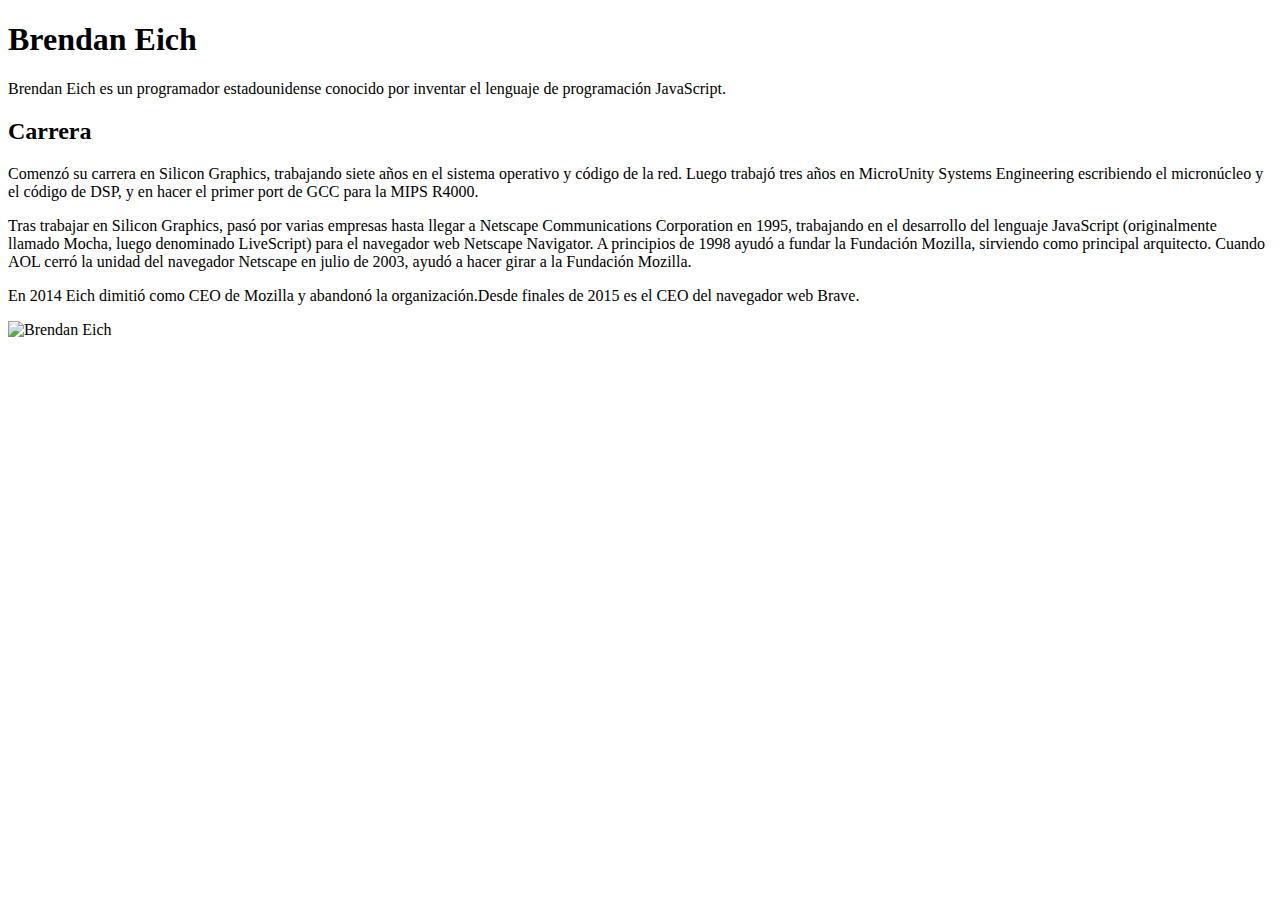
==== index.html @ 27558152 "Add files via upload" ====
<!DOCTYPE HTML>

<html lang="es">
<head>
    <meta charset="UTF-8" />
    <meta name="keywords" content="Brendan Eich,JavaScript,Mozilla,NetsCape,Brave,programador,programación,lenguaje"/>
    <meta name="author" content= "Luis Miguel Gómez"/>
    <meta name="description" content= "Se trata de una página web con información relacionada al inventor de JavaScript, Brendan Eich"/>
    
    <title>Brendan Eich</title>
	<link rel="stylesheet" type="text/css" href="estilos/estilo.css" />
</head>

<body>
    <h1>Brendan Eich</h1>
    <p>Brendan Eich es un programador estadounidense conocido por inventar el lenguaje de programación JavaScript. </p>

    <h2>Carrera</h2>
    <p>Comenzó su carrera en Silicon Graphics, trabajando siete años en el sistema operativo y código de la red. Luego trabajó tres años en MicroUnity Systems Engineering escribiendo el micronúcleo y el código de DSP, y en hacer el primer port de GCC para la MIPS R4000.</p>
    <p>Tras trabajar en Silicon Graphics, pasó por varias empresas hasta llegar a Netscape Communications Corporation en 1995, trabajando en el desarrollo del lenguaje JavaScript (originalmente llamado Mocha, luego denominado LiveScript) para el navegador web Netscape Navigator. A principios de 1998 ayudó a fundar la Fundación Mozilla, sirviendo como principal arquitecto. Cuando AOL cerró la unidad del navegador Netscape en julio de 2003, ayudó a hacer girar a la Fundación Mozilla.</p>
    <p>En 2014 Eich dimitió como CEO de Mozilla y abandonó la organización.Desde finales de 2015 es el CEO del navegador web Brave.</p>
	
    <img src="multimedia/BEich.jpg" alt=" Brendan Eich" />
</body>
</html>
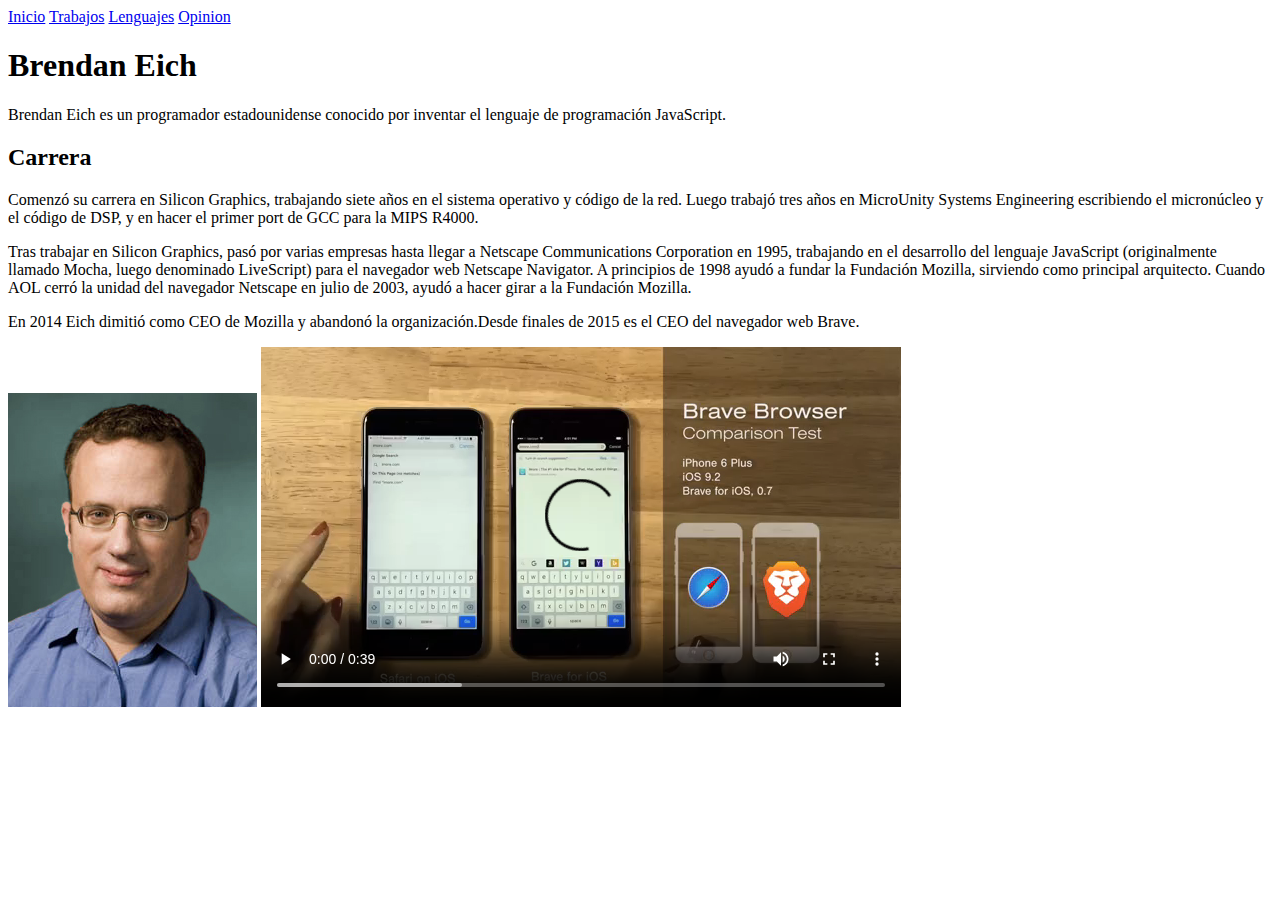
==== commit aa9ceaa8: "Add files via upload" ====
--- a/index.html
+++ b/index.html
@@ -4,22 +4,32 @@
 <head>
     <meta charset="UTF-8" />
     <meta name="keywords" content="Brendan Eich,JavaScript,Mozilla,NetsCape,Brave,programador,programación,lenguaje"/>
-    <meta name="author" content= "Luis Miguel Gómez"/>
-    <meta name="description" content= "Se trata de una página web con información relacionada al inventor de JavaScript, Brendan Eich"/>
+    <meta name="author" content="Luis Miguel Gómez"/>
+    <meta name="description" content="Información relacionada al inventor de JavaScript, Brendan Eich."/>
     
-    <title>Brendan Eich</title>
+    <title> Brendan Eich </title>
 	<link rel="stylesheet" type="text/css" href="estilos/estilo.css" />
 </head>
 
 <body>
-    <h1>Brendan Eich</h1>
-    <p>Brendan Eich es un programador estadounidense conocido por inventar el lenguaje de programación JavaScript. </p>
+    <nav>
+        <a title="Inicio" accesskey="I" href="index.html">Inicio</a>
+        <a title="Trabajos" accesskey="T" href="trabajos.html">Trabajos</a>
+        <a title="Lenguajes" accesskey="L" href="diferencias.html">Lenguajes</a>
+        <a title="Opinion" accesskey="O" href="formulario.html">Opinion</a>
+    </nav>
 
-    <h2>Carrera</h2>
-    <p>Comenzó su carrera en Silicon Graphics, trabajando siete años en el sistema operativo y código de la red. Luego trabajó tres años en MicroUnity Systems Engineering escribiendo el micronúcleo y el código de DSP, y en hacer el primer port de GCC para la MIPS R4000.</p>
-    <p>Tras trabajar en Silicon Graphics, pasó por varias empresas hasta llegar a Netscape Communications Corporation en 1995, trabajando en el desarrollo del lenguaje JavaScript (originalmente llamado Mocha, luego denominado LiveScript) para el navegador web Netscape Navigator. A principios de 1998 ayudó a fundar la Fundación Mozilla, sirviendo como principal arquitecto. Cuando AOL cerró la unidad del navegador Netscape en julio de 2003, ayudó a hacer girar a la Fundación Mozilla.</p>
-    <p>En 2014 Eich dimitió como CEO de Mozilla y abandonó la organización.Desde finales de 2015 es el CEO del navegador web Brave.</p>
+
+    <h1> Brendan Eich </h1>
+    <p> Brendan Eich es un programador estadounidense conocido por inventar el lenguaje de programación JavaScript. </p>
+
+    <h2> Carrera </h2>
+    <p> Comenzó su carrera en Silicon Graphics, trabajando siete años en el sistema operativo y código de la red. Luego trabajó tres años en MicroUnity Systems Engineering escribiendo el micronúcleo y el código de DSP, y en hacer el primer port de GCC para la MIPS R4000. </p>
+    <p> Tras trabajar en Silicon Graphics, pasó por varias empresas hasta llegar a Netscape Communications Corporation en 1995, trabajando en el desarrollo del lenguaje JavaScript (originalmente llamado Mocha, luego denominado LiveScript) para el navegador web Netscape Navigator. A principios de 1998 ayudó a fundar la Fundación Mozilla, sirviendo como principal arquitecto. Cuando AOL cerró la unidad del navegador Netscape en julio de 2003, ayudó a hacer girar a la Fundación Mozilla. </p>
+    <p> En 2014 Eich dimitió como CEO de Mozilla y abandonó la organización.Desde finales de 2015 es el CEO del navegador web Brave. </p>
 	
     <img src="multimedia/BEich.jpg" alt=" Brendan Eich" />
+
+    <video src="multimedia/bravespeedtest.mp4" controls preload="auto"></video>
 </body>
 </html>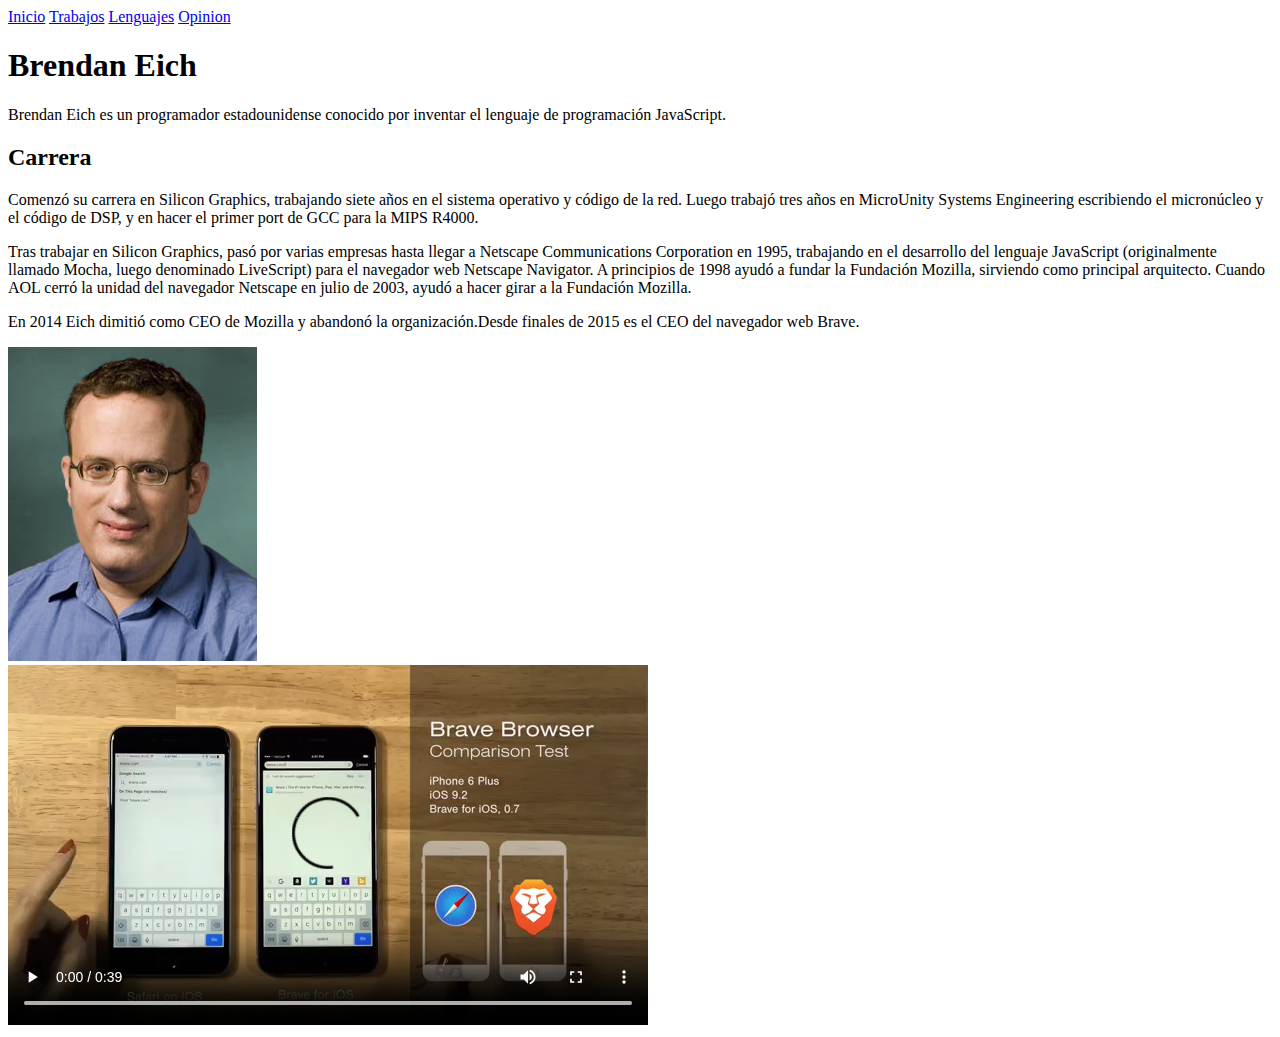
==== commit dca0de56: "Add files via upload" ====
--- a/index.html
+++ b/index.html
@@ -28,7 +28,7 @@
     <p> Tras trabajar en Silicon Graphics, pasó por varias empresas hasta llegar a Netscape Communications Corporation en 1995, trabajando en el desarrollo del lenguaje JavaScript (originalmente llamado Mocha, luego denominado LiveScript) para el navegador web Netscape Navigator. A principios de 1998 ayudó a fundar la Fundación Mozilla, sirviendo como principal arquitecto. Cuando AOL cerró la unidad del navegador Netscape en julio de 2003, ayudó a hacer girar a la Fundación Mozilla. </p>
     <p> En 2014 Eich dimitió como CEO de Mozilla y abandonó la organización.Desde finales de 2015 es el CEO del navegador web Brave. </p>
 	
-    <img src="multimedia/BEich.jpg" alt=" Brendan Eich" />
+    <img src="multimedia/BEich.jpg" alt=" Brendan Eich" /><br>
 
     <video src="multimedia/bravespeedtest.mp4" controls preload="auto"></video>
 </body>
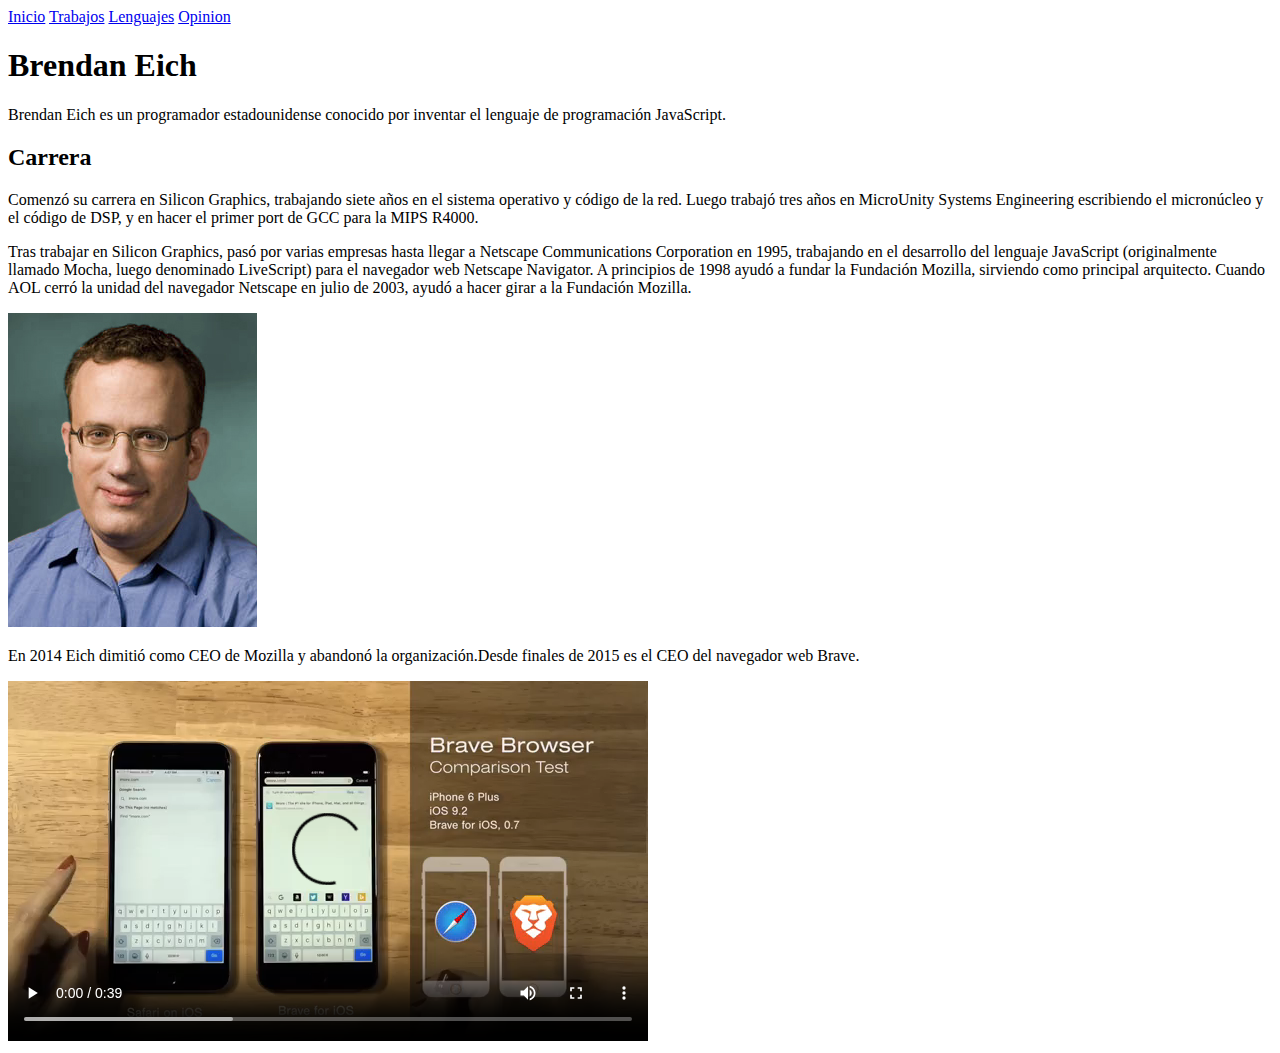
==== commit 0e216229: "Add files via upload" ====
--- a/index.html
+++ b/index.html
@@ -26,9 +26,10 @@
     <h2> Carrera </h2>
     <p> Comenzó su carrera en Silicon Graphics, trabajando siete años en el sistema operativo y código de la red. Luego trabajó tres años en MicroUnity Systems Engineering escribiendo el micronúcleo y el código de DSP, y en hacer el primer port de GCC para la MIPS R4000. </p>
     <p> Tras trabajar en Silicon Graphics, pasó por varias empresas hasta llegar a Netscape Communications Corporation en 1995, trabajando en el desarrollo del lenguaje JavaScript (originalmente llamado Mocha, luego denominado LiveScript) para el navegador web Netscape Navigator. A principios de 1998 ayudó a fundar la Fundación Mozilla, sirviendo como principal arquitecto. Cuando AOL cerró la unidad del navegador Netscape en julio de 2003, ayudó a hacer girar a la Fundación Mozilla. </p>
+	
+    <img src="multimedia/BEich.jpg" alt=" Brendan Eich" />
+
     <p> En 2014 Eich dimitió como CEO de Mozilla y abandonó la organización.Desde finales de 2015 es el CEO del navegador web Brave. </p>
-	
-    <img src="multimedia/BEich.jpg" alt=" Brendan Eich" /><br>
 
     <video src="multimedia/bravespeedtest.mp4" controls preload="auto"></video>
 </body>
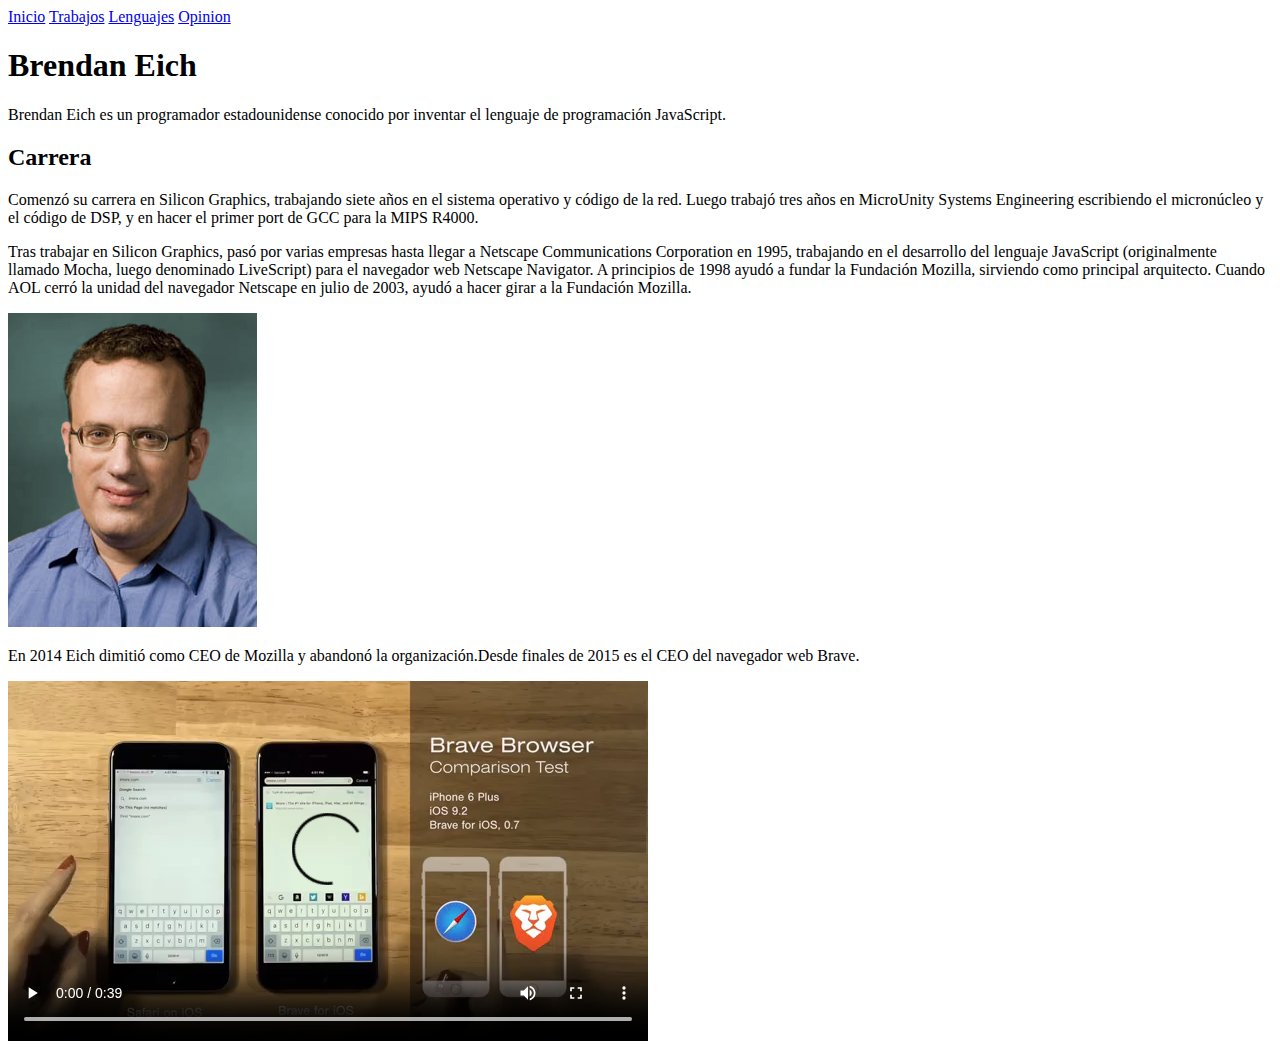
==== commit fb6b1a12: "Add files via upload" ====
--- a/index.html
+++ b/index.html
@@ -6,6 +6,8 @@
     <meta name="keywords" content="Brendan Eich,JavaScript,Mozilla,NetsCape,Brave,programador,programación,lenguaje"/>
     <meta name="author" content="Luis Miguel Gómez"/>
     <meta name="description" content="Información relacionada al inventor de JavaScript, Brendan Eich."/>
+
+    <meta name="viewport" content="width=device-width, initial-scale=1">
     
     <title> Brendan Eich </title>
 	<link rel="stylesheet" type="text/css" href="estilos/estilo.css" />
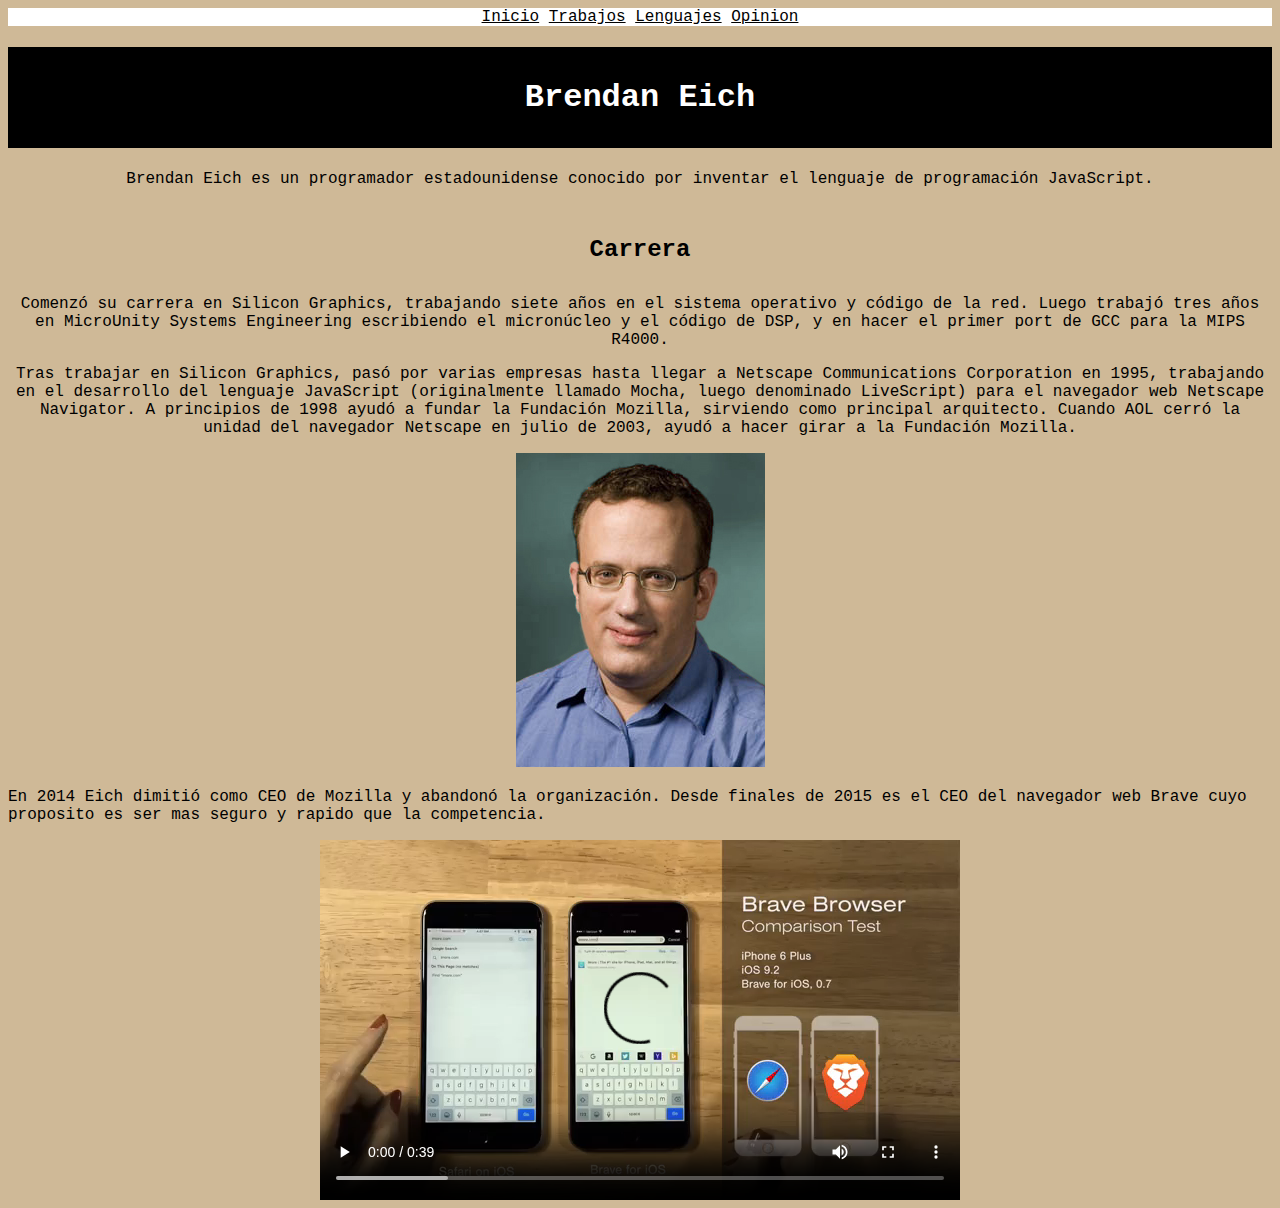
==== commit 5c7aa044: "Add files via upload" ====
--- a/index.html
+++ b/index.html
@@ -11,28 +11,43 @@
     
     <title> Brendan Eich </title>
 	<link rel="stylesheet" type="text/css" href="estilos/estilo.css" />
+    <link rel="stylesheet" type="text/css" href="estilos/layout.css" />
 </head>
 
 <body>
     <nav>
-        <a title="Inicio" accesskey="I" href="index.html">Inicio</a>
-        <a title="Trabajos" accesskey="T" href="trabajos.html">Trabajos</a>
-        <a title="Lenguajes" accesskey="L" href="diferencias.html">Lenguajes</a>
-        <a title="Opinion" accesskey="O" href="formulario.html">Opinion</a>
+        <a title="Inicio" accesskey="I" tabindex="0" href="index.html">Inicio</a>
+        <a title="Trabajos" accesskey="T" tabindex="0" href="trabajos.html">Trabajos</a>
+        <a title="Lenguajes" accesskey="L" tabindex="0" href="diferencias.html">Lenguajes</a>
+        <a title="Opinion" accesskey="O" tabindex="0" href="formulario.html">Opinion</a>
     </nav>
 
+    <header>
+        <h1> Brendan Eich </h1>
+        <p> Brendan Eich es un programador estadounidense conocido por inventar el lenguaje de programación JavaScript. </p>
+    </header>
 
-    <h1> Brendan Eich </h1>
-    <p> Brendan Eich es un programador estadounidense conocido por inventar el lenguaje de programación JavaScript. </p>
+    <main>
 
-    <h2> Carrera </h2>
-    <p> Comenzó su carrera en Silicon Graphics, trabajando siete años en el sistema operativo y código de la red. Luego trabajó tres años en MicroUnity Systems Engineering escribiendo el micronúcleo y el código de DSP, y en hacer el primer port de GCC para la MIPS R4000. </p>
-    <p> Tras trabajar en Silicon Graphics, pasó por varias empresas hasta llegar a Netscape Communications Corporation en 1995, trabajando en el desarrollo del lenguaje JavaScript (originalmente llamado Mocha, luego denominado LiveScript) para el navegador web Netscape Navigator. A principios de 1998 ayudó a fundar la Fundación Mozilla, sirviendo como principal arquitecto. Cuando AOL cerró la unidad del navegador Netscape en julio de 2003, ayudó a hacer girar a la Fundación Mozilla. </p>
-	
-    <img src="multimedia/BEich.jpg" alt=" Brendan Eich" />
+        <section>
+            <h2> Carrera </h2>
 
-    <p> En 2014 Eich dimitió como CEO de Mozilla y abandonó la organización.Desde finales de 2015 es el CEO del navegador web Brave. </p>
+            <p> Comenzó su carrera en Silicon Graphics, trabajando siete años en el sistema operativo y código de la red. Luego trabajó tres años en MicroUnity Systems Engineering escribiendo el micronúcleo y el código de DSP, y en hacer el primer port de GCC para la MIPS R4000. </p>
+        
+            <p> Tras trabajar en Silicon Graphics, pasó por varias empresas hasta llegar a Netscape Communications Corporation en 1995, trabajando en el desarrollo del lenguaje JavaScript (originalmente llamado Mocha, luego denominado LiveScript) para el navegador web Netscape Navigator. A principios de 1998 ayudó a fundar la Fundación Mozilla, sirviendo como principal arquitecto. Cuando AOL cerró la unidad del navegador Netscape en julio de 2003, ayudó a hacer girar a la Fundación Mozilla. </p>
+        </section>
 
-    <video src="multimedia/bravespeedtest.mp4" controls preload="auto"></video>
+        <aside>
+            <picture>
+                <img src="multimedia/BEich.jpg" alt=" Brendan Eich" />
+            </picture>
+        </aside>
+    </main>
+
+    <footer>
+        <p> En 2014 Eich dimitió como CEO de Mozilla y abandonó la organización. Desde finales de 2015 es el CEO del navegador web Brave cuyo proposito es ser mas seguro y rapido que la competencia. </p>
+        <video src="multimedia/bravespeedtest.mp4" controls preload="auto"></video>
+    </footer>
+
 </body>
 </html>--- a/estilos/estilo.css
+++ b/estilos/estilo.css
@@ -0,0 +1,45 @@
+/* 0,0,1 */
+nav{
+    background-color: #ffffff;
+}
+
+/* 0,0,1 */
+body {
+    font-family: "Courier New", monospace, Tahoma, sans-serif;
+    color: #000;
+    background-color: #cfb997;
+}
+
+/* 0,0,1 */
+h1 {
+    padding: 1em; 
+    color: #fff;
+    background-color: #000;   
+}
+
+/* 0,0,1 */
+h2 {
+    padding: 0.5em; 
+}
+
+/* 0,0,1 */
+th {
+    background-color: rgb(57, 128, 146);
+    color: #fff;
+}
+
+/* 0,0,1 */
+td {
+    background-color: rgb(103, 26, 175);
+    color: #fff;
+}
+
+/* 0,0,1 */
+caption{
+    background-color: coral;
+}
+
+/* 0,0,1 */
+a {
+    color: #000;
+}
--- a/estilos/layout.css
+++ b/estilos/layout.css
@@ -0,0 +1,58 @@
+/* 0,0,1 */
+body{
+    display: flex;
+    flex-wrap: wrap;
+}
+
+/* 0,0,1 */
+nav{
+    width: 100%;
+    text-align: center;
+}
+
+/* 0,0,1 */
+main {
+    display: flex;
+    flex-wrap: wrap;
+    justify-content: center;
+    align-content: center;
+    text-align: center;
+    width: 100%;
+}
+
+/* 0,0,2 */
+main section{
+    width: 100%;
+    margin-left: 1px;
+    margin-right: 1px;
+}
+
+/* 0,0,3 */
+main section table {
+    width: 100%;
+    align-content: center;
+}
+
+/* 0,0,3 */
+main aside picture {
+    max-width: 100%;
+}
+
+/* 0,0,1 */
+header {
+    text-align: center;
+    width: 100%;
+}
+
+/* 0,0,1 */
+footer {
+    display: flex;
+    flex-wrap: wrap;
+    justify-content: center;
+    width: 100%;
+}
+
+/* 0,0,1 */
+video {
+    max-width: 100%;
+}
